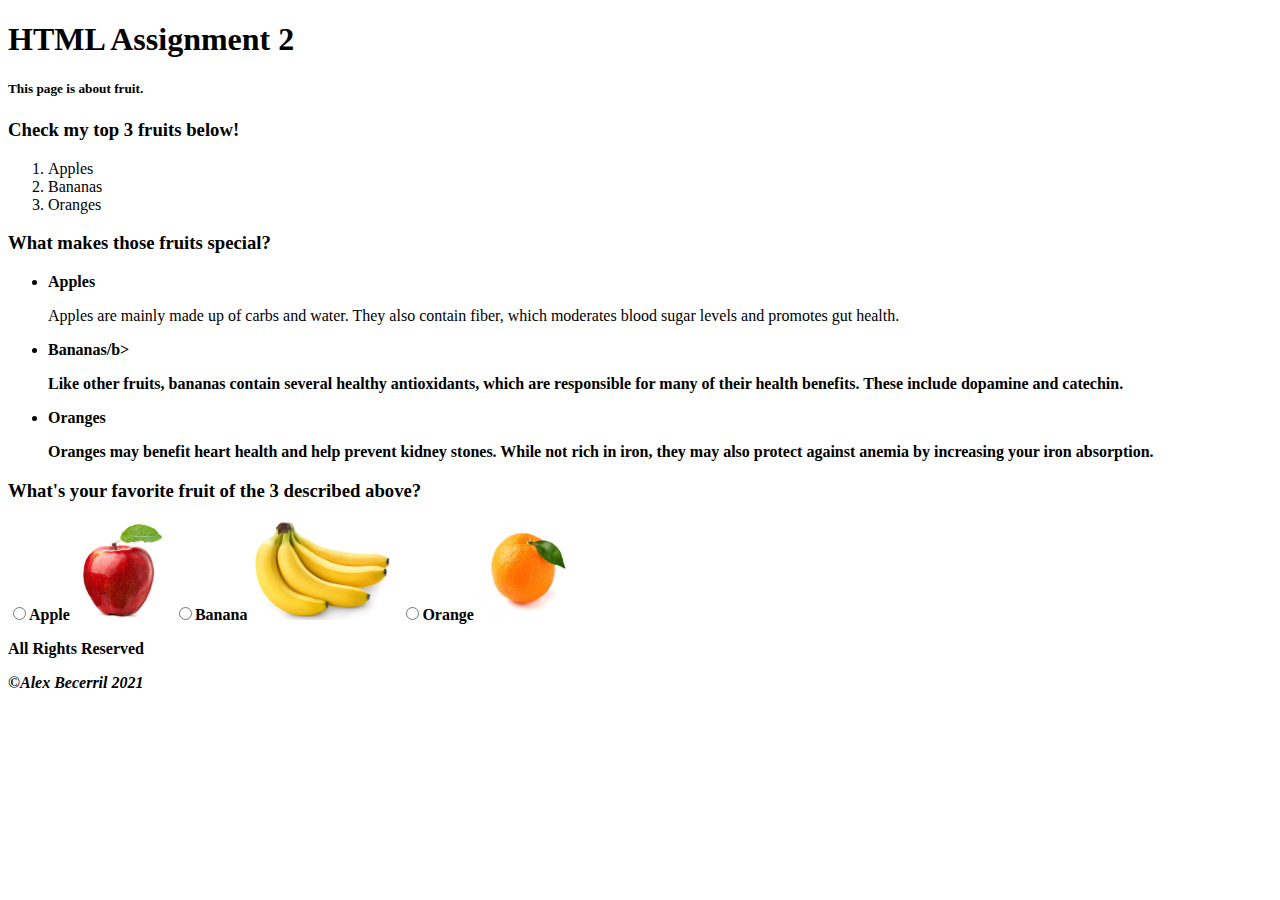
==== nested.html @ 47d68bbd "Test" ====
<!DOCTYPE html>
<html lang="en">
<head>
    <title>Nested</title>
</head>
<body>
    <h1>HTML Assignment 2</h1>
    <h5>This page is about fruit.</h5>

<div>
    <h3>Check my top 3 fruits below!</h3>
    <ol>
        <li>Apples</li>
        <li>Bananas</li>
        <li>Oranges</li>
    </ol>
</div>

<section>
<h3>What makes those fruits special?</h3>
    <ul>
        <li><b>Apples</b></li>
    <p>Apples are mainly made up of carbs and water. They also contain fiber, which moderates blood sugar levels and promotes gut health.</p>
        <li><b>Bananas/b></li>
    <p>Like other fruits, bananas contain several healthy antioxidants, which are responsible for many of their health benefits. These include dopamine and catechin.</p>
        <li><b>Oranges</b></li>    
    <p>Oranges may benefit heart health and help prevent kidney stones. While not rich in iron, they may also protect against anemia by increasing your iron absorption.</p>
    </ul>
</section>

<div>
    <h3>What's your favorite fruit of the 3 described above?</h3>
    <label for="Apple"><input id="apple" type="radio" name="fruits" value="apple">Apple<img src="apple.png" alt="apple" width="100" height="100"></label>
    <label for="Banana"><input id="banana" type="radio" name="fruits" value="banana">Banana<img src="banana.jpg" alt="banana" width=150" height="100"></label>
    <label for="Orange"><input id="orange" type="radio" name="fruits" value="orange">Orange<img src="orange.jpg" alt="orange" width="100" height="100"></label>
</div>

</body>

<footer>
<p><b>All Rights Reserved</b></p>
<p><i>©Alex Becerril 2021</i></p>
</footer>


</html>
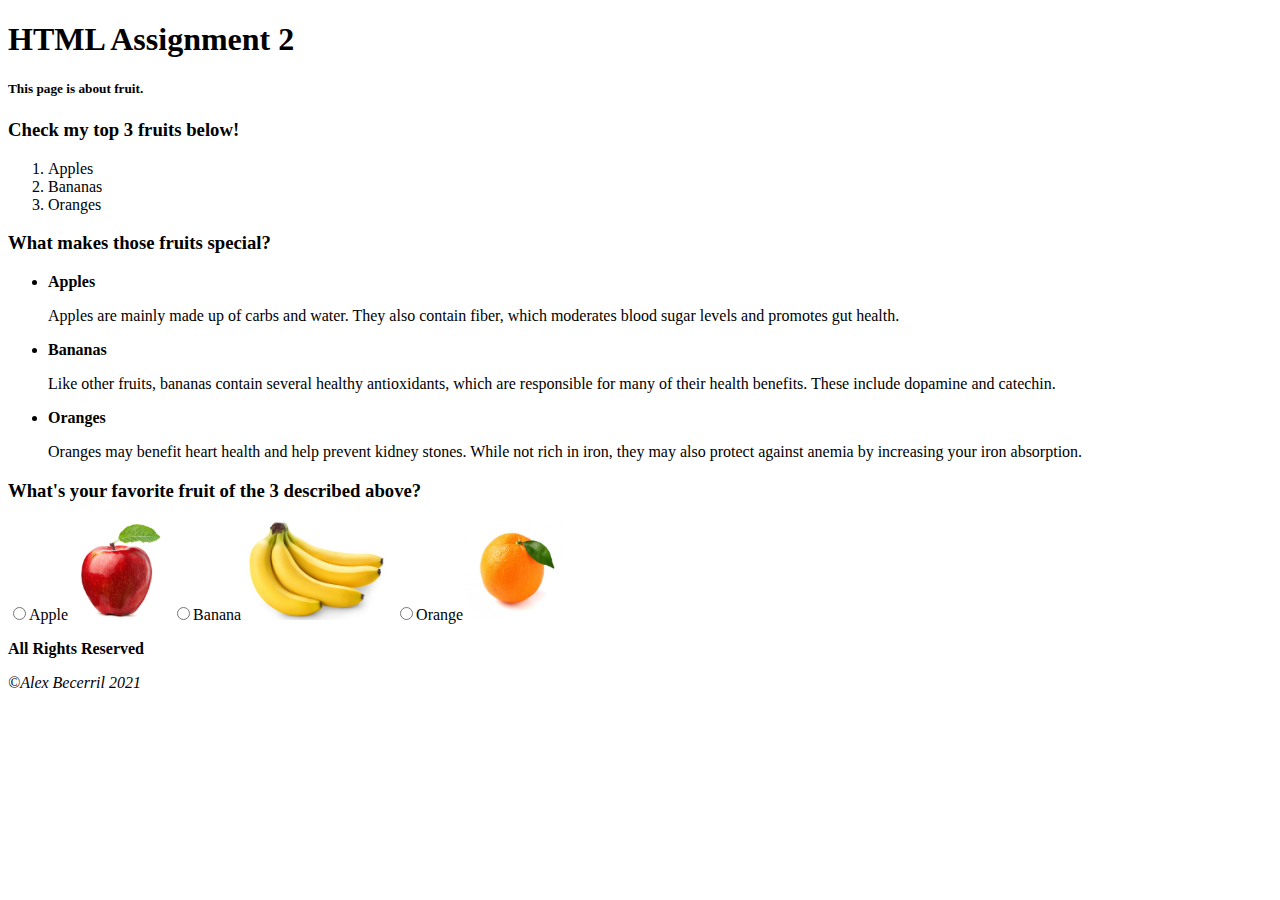
==== commit 012264b8: "Update nested.html" ====
--- a/nested.html
+++ b/nested.html
@@ -21,7 +21,7 @@
     <ul>
         <li><b>Apples</b></li>
     <p>Apples are mainly made up of carbs and water. They also contain fiber, which moderates blood sugar levels and promotes gut health.</p>
-        <li><b>Bananas/b></li>
+        <li><b>Bananas</b></li>
     <p>Like other fruits, bananas contain several healthy antioxidants, which are responsible for many of their health benefits. These include dopamine and catechin.</p>
         <li><b>Oranges</b></li>    
     <p>Oranges may benefit heart health and help prevent kidney stones. While not rich in iron, they may also protect against anemia by increasing your iron absorption.</p>
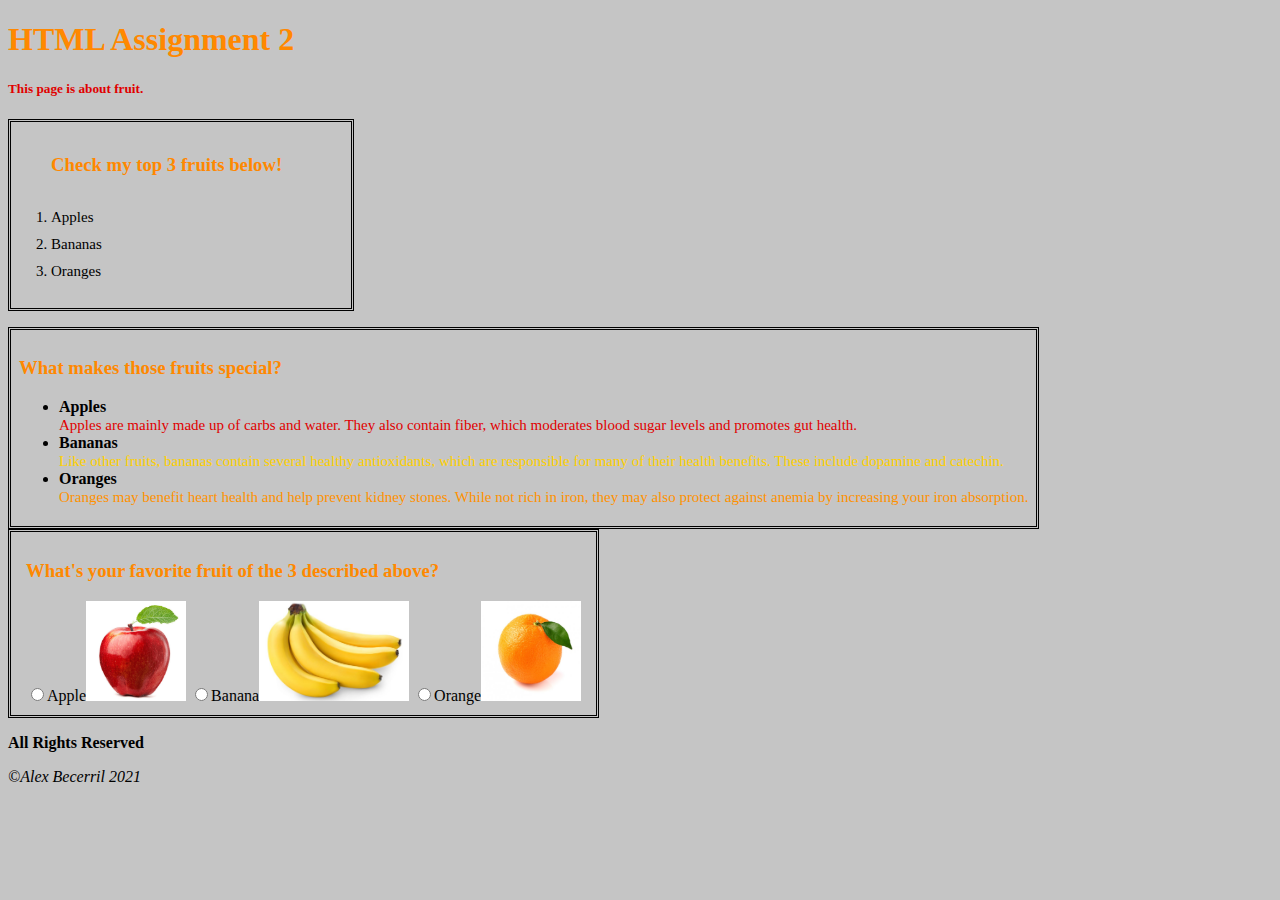
==== commit 4e31d8f8: "CSS assignment" ====
--- a/nested.html
+++ b/nested.html
@@ -2,33 +2,34 @@
 <html lang="en">
 <head>
     <title>Nested</title>
+    <link rel="stylesheet" href="style.css">
 </head>
 <body>
     <h1>HTML Assignment 2</h1>
     <h5>This page is about fruit.</h5>
 
 <div>
-    <h3>Check my top 3 fruits below!</h3>
-    <ol>
-        <li>Apples</li>
-        <li>Bananas</li>
-        <li>Oranges</li>
+    <ol class="list">
+        <h3>Check my top 3 fruits below!</h3>
+        <li id="apples">Apples</li>
+        <li id="bananas">Bananas</li>
+        <li id="oranges">Oranges</li>
     </ol>
 </div>
 
-<section>
+<section class="specialfruit">
 <h3>What makes those fruits special?</h3>
-    <ul>
+    <ul id="facts">
         <li><b>Apples</b></li>
-    <p>Apples are mainly made up of carbs and water. They also contain fiber, which moderates blood sugar levels and promotes gut health.</p>
+    <p1>Apples are mainly made up of carbs and water. They also contain fiber, which moderates blood sugar levels and promotes gut health.</p1>
         <li><b>Bananas</b></li>
-    <p>Like other fruits, bananas contain several healthy antioxidants, which are responsible for many of their health benefits. These include dopamine and catechin.</p>
+    <p2>Like other fruits, bananas contain several healthy antioxidants, which are responsible for many of their health benefits. These include dopamine and catechin.</p2>
         <li><b>Oranges</b></li>    
-    <p>Oranges may benefit heart health and help prevent kidney stones. While not rich in iron, they may also protect against anemia by increasing your iron absorption.</p>
+    <p3>Oranges may benefit heart health and help prevent kidney stones. While not rich in iron, they may also protect against anemia by increasing your iron absorption.</p3>
     </ul>
 </section>
 
-<div>
+<div class="favfruit">
     <h3>What's your favorite fruit of the 3 described above?</h3>
     <label for="Apple"><input id="apple" type="radio" name="fruits" value="apple">Apple<img src="apple.png" alt="apple" width="100" height="100"></label>
     <label for="Banana"><input id="banana" type="radio" name="fruits" value="banana">Banana<img src="banana.jpg" alt="banana" width=150" height="100"></label>
@@ -37,7 +38,7 @@
 
 </body>
 
-<footer>
+<footer id="animation">
 <p><b>All Rights Reserved</b></p>
 <p><i>©Alex Becerril 2021</i></p>
 </footer>
--- a/style.css
+++ b/style.css
@@ -0,0 +1,109 @@
+body {
+    background-color: rgb(197, 197, 197);
+    text-align: left;
+}
+
+h1 {
+    color: rgb(255, 136, 0);
+
+}
+
+h3 {
+    color: rgb(255, 136, 0);
+}
+
+h5 {
+    color: rgb(224, 0, 0);
+}
+
+button {
+    font-size: 20px;
+    background-color: rgb(86, 170, 255);
+    color: white;
+    padding: 10px 16px;
+    text-align: center;
+    display: inline-block;
+    cursor: pointer;
+    align-content: center;
+}
+
+
+#apples {
+    font-size: 15px;
+    padding-top: 15px;
+    padding-bottom: 5px;
+}
+
+#bananas {
+    font-size: 15px;
+    padding-top: 5px;
+    padding-bottom: 5px;
+}
+
+#oranges {
+    font-size: 15px;
+    padding-top: 5px;
+    padding-bottom: 15px;
+}
+
+.list {
+    border-style: double;
+    padding-top: 13px;
+    padding-bottom: 13px;
+    width: 300px
+}
+
+.specialfruit {
+    border-style: double;
+    border-width: 3px;
+    padding: 8px 8px 4px 8px;
+    display: inline-block;
+}
+
+.favfruit {
+    display: inline-block;
+    border-style: double;
+    padding: 10px 15px 10px 15px;
+}
+
+#facts p1 {
+    font-size: 15px;
+    color: rgb(224, 0, 0); 
+}
+
+
+#facts p2 {
+    font-size: 15px;
+    color: rgb(255, 208, 0); 
+}
+
+#facts p3 {
+    font-size: 15px;
+    color: rgb(255, 145, 0); 
+
+}
+
+#animation {
+    animation-name: animation;
+    animation-duration: 15s;
+    animation-iteration-count: infinite;
+}
+
+@keyframes animation {
+
+    0%{
+        text-align: right;
+    }
+    25%{
+        text-align: center;
+    }
+    50%{
+        text-align: left;
+    }
+    75%{
+        text-align: center;
+    }
+    100%{
+        text-align: right;
+    }
+}